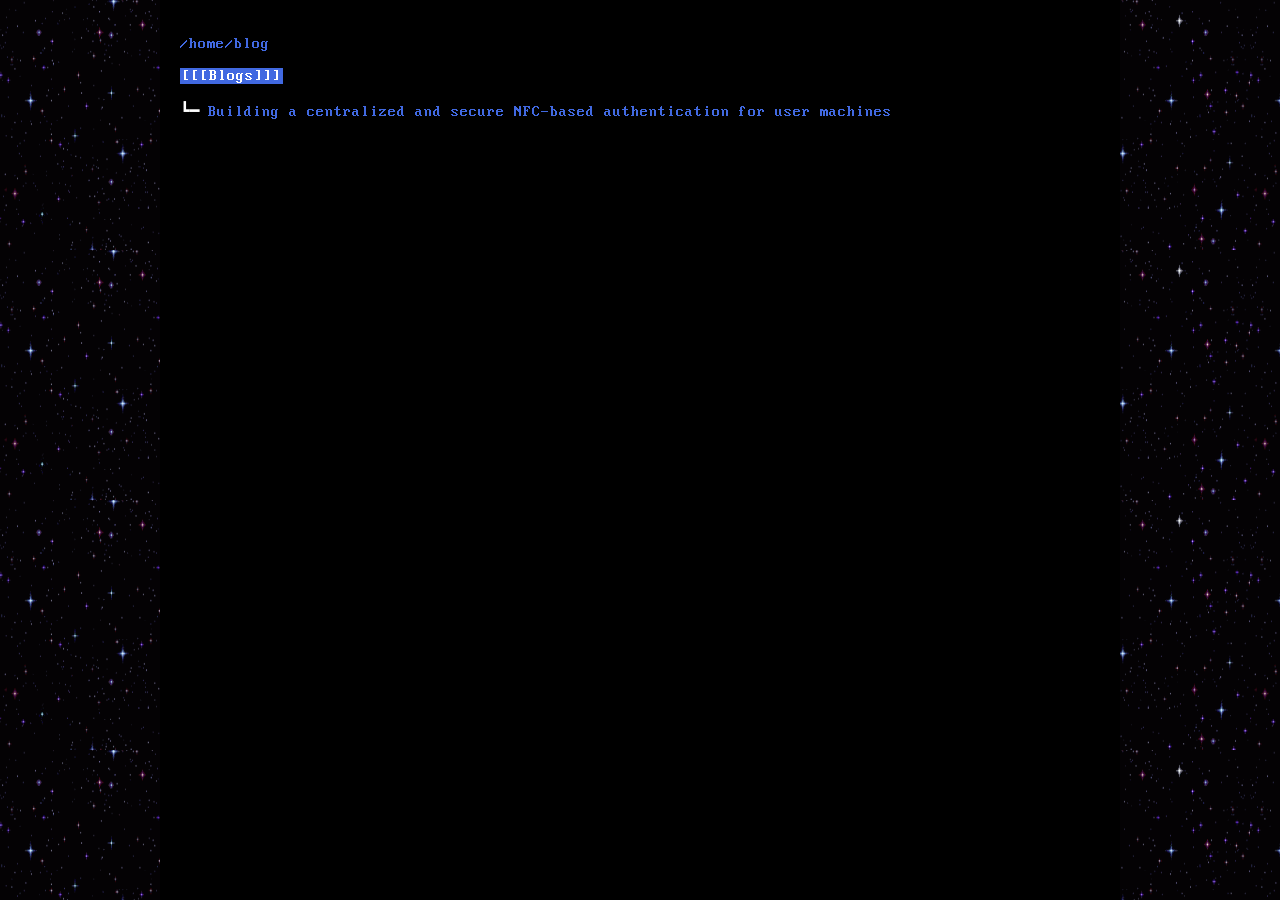
==== blog.html @ 7f7dc91d "chom chom" ====
<!DOCTYPE html>
<html>
<head>
<meta charset="UTF-8">
<meta name="viewport" content="width=device-width, initial-scale=1.0">
<title>/projects</title>
<link href="/style.css" rel="stylesheet" type="text/css" media="all">
</head>
<body>
<div class="box">
<p><a href="https://agaws.net/">/home</a><a href="blog.html">/blog</a></p>

<span class="highlight">[[[Blogs]]]</span>
    
<pre class="tree-list">
┗━ <a href="blogs/gk-pam.html">Building a centralized and secure NFC-based authentication for user machines</a>
</pre>

</div>
</body>
</html>
---- style.css ----
@font-face {
font-family: 'IBM VGA 8x16';
src: url('assets/WebPlus_IBM_VGA_9x16.woff') format('woff');
font-weight: normal;
font-style: normal;
}
body {
margin: 0;
background-color: rgb(0, 0, 0);
background-image: url('assets/background.gif');
background-repeat: repeat;
background-size: 250px 250px;
color: black;
font-family: Verdana;
}
.page-wrapper {
position: relative;
overflow-x: hidden;
}
a {
color: #4169E1;
text-decoration: none;
}
a:hover {
text-decoration: underline;
}
.box {
width: 960px;
max-width: 100%;
min-height: 100vh;
margin: 0 auto;
background-color: #000000;
color: #ffffff;
box-sizing: border-box;
padding: 20px;
font-family: 'IBM VGA 8x16', monospace;
font-size: 16px;
line-height: 16px;
}
.box h1 {
text-align: center;
}
.ascii-title {
color:#dd8500;
font-family: monospace;
font-size: 16px;
line-height: 16px;
text-align: center;
display: inline-block;
width: 100%;
white-space: pre;
margin: 20px 0;
}
.marquee-bar {
position: relative;
width: 100%;
overflow: hidden;
background-color: #000000;
border-bottom: 1px solid #3b3b3b;
box-sizing: border-box;
z-index: 5;
}
.marquee-track {
display: inline-block;
white-space: nowrap;
padding-left: 100%;
animation: scroll-left 20s linear infinite;
}
.marquee-track span {
color: #ffffff;
font-family: 'IBM VGA 8x16', monospace;
font-size: 16px;
line-height: 16px;
}
@keyframes scroll-left {
  0% {
transform: translateX(0);
  }
  100% {
transform: translateX(-100%);
  }
}
.box p.center {
text-align: center;
}
.tree-list {
font-family: 'IBM VGA 8x16', monospace;
font-size: 16px;
line-height: 16px;
white-space: pre;
margin: 20px 0;
}
.icon-row {
display: flex;
justify-content: center;
align-items: center;
gap: 2px;
margin: 16px 0;
}
.icon-img {
display: block;
}
.highlight {
background-color: #4169E1;
color: #ffffff;
padding: 0 2px;
}
.solar-widget {
position: absolute;
top: 30px;
left: 10px;
z-index: 10;
}
.image-widget {
position: absolute;
top: 535px;
left: 10px;
z-index: 10;
width: 400px;
height: auto;
overflow: hidden;
}
.image-widget img {
display: block;
width: 100%;
height: auto;
}
.clock-widget {
position: absolute;
top: 30px;
right: 10px;
z-index: 10;
}
.tv-widget {
position: relative;
width: 500px;
}
.tv-frame {
display: block;
width: 100%;
height: auto;
position: relative;
z-index: 2;
pointer-events: none;
}
.tv-screen {
position: absolute;
top: 10%;
left: 12%;
width: 76%;
height: 62%;
border: none;
z-index: 1;
}
.hover-gif-widget {
position: absolute;
top: 85px;
right: -140px;
z-index: 10;
}
.hover-gif {
position: relative;
display: block;
width: 400px;
}
.hover-gif-still,
.hover-gif-anim {
display: block;
width: 60%;
height: auto;
}
.hover-gif-anim {
position: absolute;
top: 0;
left: 0;
opacity: 0;
}
.hover-gif:hover .hover-gif-still {
opacity: 0;
}
.hover-gif:hover .hover-gif-anim {
opacity: 1;
}
.eliza-widget {
position: absolute;
top: 300px;
right: 10px;
z-index: 10;
width: 255px;
background-color: #000000;
border: 2px solid #4c4d4c;
font-family: 'IBM VGA 8x16', monospace;
font-size: 13px;
line-height: 16px;
}
.eliza-titlebar {
background-color: #3f3f3f;
color: #000000;
padding: 2px 6px;
font-weight: bold;
}
.eliza-output {
color: #ffffff;
padding: 6px;
height: 300px;
overflow-y: auto;
white-space: pre-wrap;
}
.eliza-input-row {
display: flex;
align-items: center;
border-top: 1px solid #ffffff;
padding: 4px 6px;
}
.eliza-prompt {
color: #3f3f3f;
margin-right: 4px;
}
.eliza-input {
flex: 1;
background-color: #000000;
color: #ffffff;
border: none;
outline: none;
font-family: 'IBM VGA 8x16', monospace;
font-size: 13px;
}
@media (max-width: 1500px) {
  .solar-widget,
  .image-widget,
  .eliza-widget,
  .hover-gif-widget,
  .iss-widget,
  .bb-widget,
  .nix-widget {
    display: none;
  }
}
@media (max-width: 1700px) {
.tv-widget {
display: none;
}
}
.bb-widget {
  position: absolute;
  top: 700px;
  left: 10px;
  z-index: 1;
  width: 320px;
}

.bb-widget img {
  display: block;
  width: 100%;
  height: auto;
}

.nix-widget {
  position: absolute;
  top: 700px;
  left: -6px;
  z-index: 1;
  width: 320px;
}

.nix-widget img {
  display: block;
  width: 100%;
  height: auto;
}
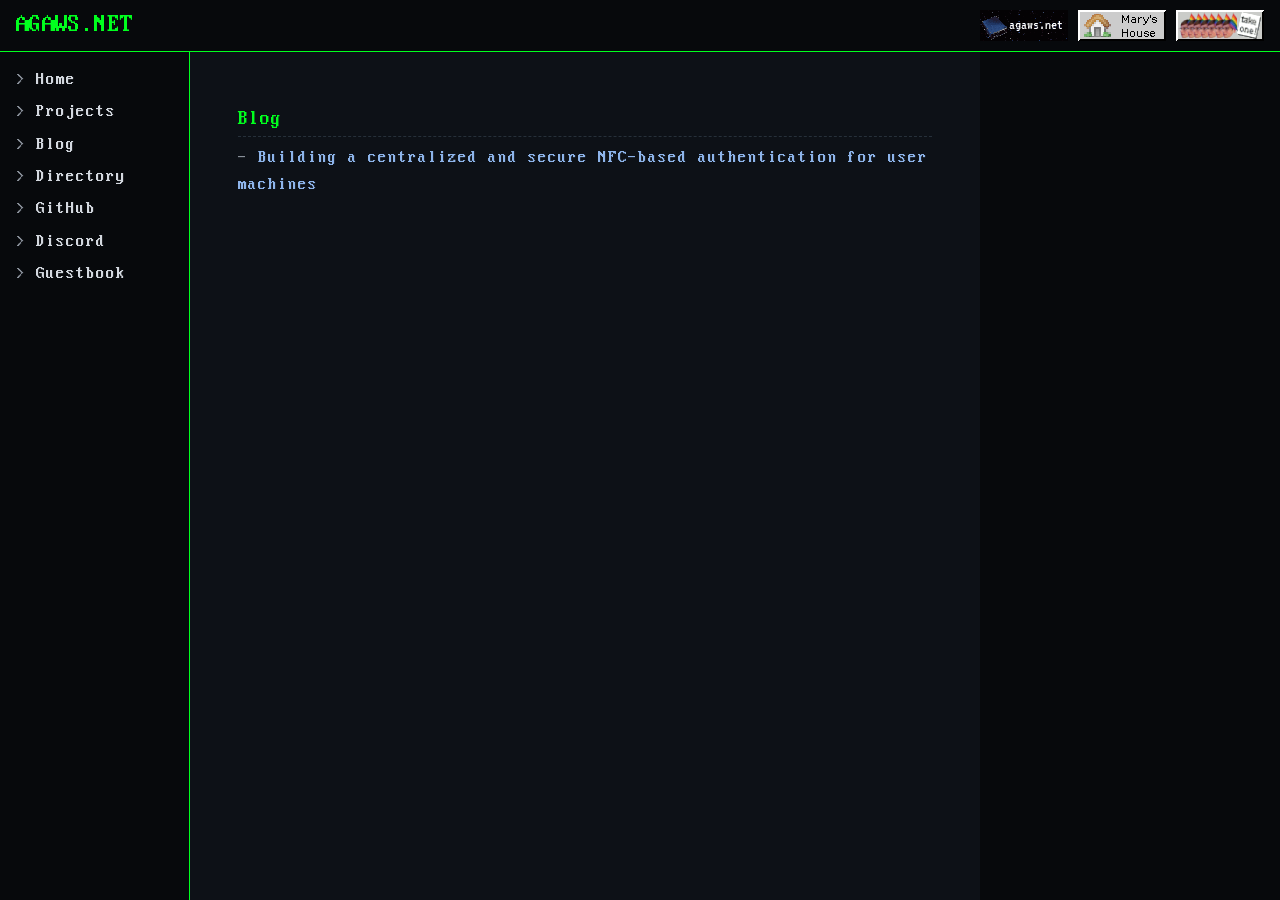
==== commit 76b1e310: "sdfsad;lasd" ====
--- a/blog.html
+++ b/blog.html
@@ -1,21 +1,49 @@
 <!DOCTYPE html>
-<html>
+<html lang="en">
 <head>
 <meta charset="UTF-8">
 <meta name="viewport" content="width=device-width, initial-scale=1.0">
-<title>/projects</title>
-<link href="/style.css" rel="stylesheet" type="text/css" media="all">
+<title>/blog - Arnav Gawas</title>
+<link href="style.css" rel="stylesheet" type="text/css" media="all">
 </head>
 <body>
-<div class="box">
-<p><a href="https://agaws.net/">/home</a><a href="blog.html">/blog</a></p>
+<header class="pageTitle">
+<a class="siteName" href="/">AGAWS.NET</a>
+<div class="badges">
+<a href="https://agaws.net"><img src="assets/agawsnet.gif" alt="agaws.net"></a>
+<a href="https://coolmathgames.tech/"><img src="assets/maryhouse.png" alt="coolmathgames.tech"></a>
+<a href="https://nilges.me/"><img src="assets/wilnil_takeone.gif" alt="nilges.me"></a>
+</div>
+</header>
 
-<span class="highlight">[[[Blogs]]]</span>
-    
-<pre class="tree-list">
-┗━ <a href="blogs/gk-pam.html">Building a centralized and secure NFC-based authentication for user machines</a>
-</pre>
+<details class="mobileNav">
+<summary>Menu</summary>
+<a class="sidebarLink" href="/">Home</a>
+<a class="sidebarLink" href="projects.html">Projects</a>
+<a class="sidebarLink" href="blog.html">Blog</a>
+<a class="sidebarLink" href="directory.html">Directory</a>
+<a class="sidebarLink" href="https://zxcv.atabook.org/">Guestbook</a>
+<a class="sidebarLink" href="https://github.com/aln730">GitHub</a>
+</details>
 
+<nav class="sidebar" aria-label="Main">
+<a class="sidebarLink" href="/">Home</a>
+<a class="sidebarLink" href="projects.html">Projects</a>
+<a class="sidebarLink" href="blog.html">Blog</a>
+<a class="sidebarLink" href="directory.html">Directory</a>
+<a class="sidebarLink" href="https://github.com/aln730">GitHub</a>
+<a class="sidebarLink" href="https://discord.com/channels/@aiubnf">Discord</a>
+<a class="sidebarLink" href="https://zxcv.atabook.org/">Guestbook</a>
+</nav>
+
+<div class="layout single">
+<main class="mainContent">
+<h2>Blog</h2>
+
+<ul>
+<li><a href="blogs/gk-pam.html">Building a centralized and secure NFC-based authentication for user machines</a></li>
+</ul>
+</main>
 </div>
 </body>
 </html>
--- a/style.css
+++ b/style.css
@@ -1,270 +1,151 @@
 @font-face {
-font-family: 'IBM VGA 8x16';
-src: url('assets/WebPlus_IBM_VGA_9x16.woff') format('woff');
-font-weight: normal;
-font-style: normal;
-}
-body {
-margin: 0;
-background-color: rgb(0, 0, 0);
-background-image: url('assets/background.gif');
-background-repeat: repeat;
-background-size: 250px 250px;
-color: black;
-font-family: Verdana;
-}
-.page-wrapper {
-position: relative;
-overflow-x: hidden;
-}
-a {
-color: #4169E1;
-text-decoration: none;
-}
-a:hover {
-text-decoration: underline;
-}
-.box {
-width: 960px;
-max-width: 100%;
-min-height: 100vh;
-margin: 0 auto;
-background-color: #000000;
-color: #ffffff;
-box-sizing: border-box;
-padding: 20px;
-font-family: 'IBM VGA 8x16', monospace;
-font-size: 16px;
-line-height: 16px;
-}
-.box h1 {
-text-align: center;
-}
-.ascii-title {
-color:#dd8500;
-font-family: monospace;
-font-size: 16px;
-line-height: 16px;
-text-align: center;
-display: inline-block;
-width: 100%;
-white-space: pre;
-margin: 20px 0;
-}
-.marquee-bar {
-position: relative;
-width: 100%;
-overflow: hidden;
-background-color: #000000;
-border-bottom: 1px solid #3b3b3b;
-box-sizing: border-box;
-z-index: 5;
-}
-.marquee-track {
-display: inline-block;
-white-space: nowrap;
-padding-left: 100%;
-animation: scroll-left 20s linear infinite;
-}
-.marquee-track span {
-color: #ffffff;
-font-family: 'IBM VGA 8x16', monospace;
-font-size: 16px;
-line-height: 16px;
-}
-@keyframes scroll-left {
-  0% {
-transform: translateX(0);
-  }
-  100% {
-transform: translateX(-100%);
-  }
-}
-.box p.center {
-text-align: center;
-}
-.tree-list {
-font-family: 'IBM VGA 8x16', monospace;
-font-size: 16px;
-line-height: 16px;
-white-space: pre;
-margin: 20px 0;
-}
-.icon-row {
-display: flex;
-justify-content: center;
-align-items: center;
-gap: 2px;
-margin: 16px 0;
-}
-.icon-img {
-display: block;
-}
-.highlight {
-background-color: #4169E1;
-color: #ffffff;
-padding: 0 2px;
-}
-.solar-widget {
-position: absolute;
-top: 30px;
-left: 10px;
-z-index: 10;
-}
-.image-widget {
-position: absolute;
-top: 535px;
-left: 10px;
-z-index: 10;
-width: 400px;
-height: auto;
-overflow: hidden;
-}
-.image-widget img {
-display: block;
-width: 100%;
-height: auto;
-}
-.clock-widget {
-position: absolute;
-top: 30px;
-right: 10px;
-z-index: 10;
-}
-.tv-widget {
-position: relative;
-width: 500px;
-}
-.tv-frame {
-display: block;
-width: 100%;
-height: auto;
-position: relative;
-z-index: 2;
-pointer-events: none;
-}
-.tv-screen {
-position: absolute;
-top: 10%;
-left: 12%;
-width: 76%;
-height: 62%;
-border: none;
-z-index: 1;
-}
-.hover-gif-widget {
-position: absolute;
-top: 85px;
-right: -140px;
-z-index: 10;
-}
-.hover-gif {
-position: relative;
-display: block;
-width: 400px;
-}
-.hover-gif-still,
-.hover-gif-anim {
-display: block;
-width: 60%;
-height: auto;
-}
-.hover-gif-anim {
-position: absolute;
-top: 0;
-left: 0;
-opacity: 0;
-}
-.hover-gif:hover .hover-gif-still {
-opacity: 0;
-}
-.hover-gif:hover .hover-gif-anim {
-opacity: 1;
-}
-.eliza-widget {
-position: absolute;
-top: 300px;
-right: 10px;
-z-index: 10;
-width: 255px;
-background-color: #000000;
-border: 2px solid #4c4d4c;
-font-family: 'IBM VGA 8x16', monospace;
-font-size: 13px;
-line-height: 16px;
-}
-.eliza-titlebar {
-background-color: #3f3f3f;
-color: #000000;
-padding: 2px 6px;
-font-weight: bold;
-}
-.eliza-output {
-color: #ffffff;
-padding: 6px;
-height: 300px;
-overflow-y: auto;
-white-space: pre-wrap;
-}
-.eliza-input-row {
-display: flex;
-align-items: center;
-border-top: 1px solid #ffffff;
-padding: 4px 6px;
-}
-.eliza-prompt {
-color: #3f3f3f;
-margin-right: 4px;
-}
-.eliza-input {
-flex: 1;
-background-color: #000000;
-color: #ffffff;
-border: none;
-outline: none;
-font-family: 'IBM VGA 8x16', monospace;
-font-size: 13px;
-}
-@media (max-width: 1500px) {
-  .solar-widget,
-  .image-widget,
-  .eliza-widget,
-  .hover-gif-widget,
-  .iss-widget,
-  .bb-widget,
-  .nix-widget {
-    display: none;
-  }
-}
-@media (max-width: 1700px) {
-.tv-widget {
-display: none;
-}
-}
-.bb-widget {
-  position: absolute;
-  top: 700px;
-  left: 10px;
-  z-index: 1;
-  width: 320px;
+  font-family: 'IBM VGA 8x16';
+  src: url('assets/WebPlus_IBM_VGA_9x16.woff') format('woff');
+  font-weight: normal;
+  font-style: normal;
+  font-display: swap;
 }
 
-.bb-widget img {
-  display: block;
-  width: 100%;
-  height: auto;
+:root {
+  --bg: #07090c;
+  --panel: #0d1117;
+  --text: #d3d8df;
+  --muted: #8a919b;
+  --rule: #26303a;
+  --accent: #00ff1e;
+  --accent-hover: #8fd9d0;
+  --link: #8db4ea;
+  --link-hover: #b9d0f2;
+  --sidebar-w: 190px;
+  --header-h: 52px;
 }
 
-.nix-widget {
-  position: absolute;
-  top: 700px;
-  left: -6px;
-  z-index: 1;
-  width: 320px;
+* { box-sizing: border-box; }
+
+body {
+  margin: 0;
+  background-color: var(--bg);
+  color: var(--text);
+  font-family: 'IBM VGA 8x16', monospace;
+  font-size: clamp(14px, 2vw, 17px);
+  line-height: 1.55;
 }
 
-.nix-widget img {
-  display: block;
-  width: 100%;
-  height: auto;
+a { color: var(--link); text-decoration: none; }
+a:hover { color: var(--link-hover); text-decoration: underline; }
+a:focus-visible { outline: 2px solid var(--accent); outline-offset: 2px; }
+
+/* sticky top bar */
+.pageTitle {
+  position: sticky; top: 0; z-index: 20;
+  height: var(--header-h);
+  display: flex; align-items: center; justify-content: space-between; gap: 12px;
+  padding: 0 16px;
+  background: var(--bg);
+  border-bottom: 1px solid var(--accent);
+  font-size: 1.4em;
 }
+.siteName { color: var(--accent); }
+.siteName:hover { color: var(--accent-hover); text-decoration: none; }
+.badges { display: flex; gap: 10px; }
+.badges img { display: block; width: 88px; height: 31px; }
+
+/* fixed left sidebar */
+.sidebar {
+  position: fixed; top: var(--header-h); bottom: 0; left: 0;
+  width: var(--sidebar-w);
+  display: flex; flex-direction: column;
+  padding: 12px 0;
+  background: var(--bg);
+  border-right: 1px solid var(--accent);
+  overflow-y: auto;
+}
+.sidebarLink { padding: 3px 16px; color: var(--text); }
+.sidebarLink::before { content: '> '; color: var(--muted); }
+.sidebarLink:hover { color: var(--accent); text-decoration: none; }
+.sidebarSeparator { margin: 8px 16px; color: var(--muted); border-top: 1px dashed var(--rule); padding-top: 8px; }
+
+/* page = content column + widget column */
+.layout {
+  margin-left: var(--sidebar-w);
+  display: grid;
+  grid-template-columns: minmax(0, 1fr) 300px;
+  max-width: calc(var(--sidebar-w) + 1400px);
+  align-items: start;
+}
+.mainContent {
+  padding: 24px clamp(16px, 4vw, 48px) 64px;
+  background: var(--panel);
+  min-height: calc(100vh - var(--header-h));
+}
+
+.ascii-title {
+  margin: 0 0 8px;
+  color: var(--accent);
+  font-family: monospace;
+  font-size: clamp(6px, 1.2vw, 13px);
+  line-height: 1.2;
+  white-space: pre;
+  overflow-x: auto;
+}
+.sub { margin: 0 0 20px; color: var(--muted); }
+.mainContent p { max-width: 62ch; margin: 0 0 12px; }
+
+h2 {
+  margin: 28px 0 8px;
+  font-size: 1.15em; font-weight: normal;
+  color: var(--accent);
+  border-bottom: 1px dashed var(--rule);
+  padding-bottom: 2px;
+}
+ul { margin: 0; padding: 0; list-style: none; }
+li { margin: 2px 0; }
+li::before { content: '- '; color: var(--muted); }
+.note { color: var(--muted); }
+
+.friends { display: flex; flex-wrap: wrap; gap: 8px; align-items: center; margin: 12px 0; }
+.friends img { display: block; }
+
+/* right-hand widgets */
+.widgets { padding: 16px; display: flex; flex-direction: column; gap: 16px; }
+.widget { background: none; border: none; padding: 0; }
+.widget h3 {
+  margin: 0 0 8px; padding: 0;
+  font-size: 0.95em; font-weight: normal;
+  background: none; color: var(--accent);
+}
+.widget img.fit { display: block; width: 100%; height: auto; margin-top: 6px; }
+.widget iframe { max-width: 100%; }
+.widget.radio img.fit { width: 70%; }
+
+.eliza-output { height: 220px; overflow-y: auto; white-space: pre-wrap; font-size: 14px; line-height: 1.4; color: var(--text); }
+.eliza-input-row { display: flex; align-items: center; border-top: 1px solid var(--rule); padding-top: 4px; margin-top: 6px; }
+.eliza-prompt { color: var(--muted); margin-right: 4px; }
+.eliza-input { flex: 1; min-width: 0; background: transparent; color: var(--text); border: none; outline: none; font-family: inherit; font-size: 14px; }
+
+.tv-widget { position: relative; width: 130%; }
+.tv-frame { display: block; width: 100%; height: auto; position: relative; z-index: 2; pointer-events: none; }
+.tv-screen { position: absolute; top: 10%; left: 12%; width: 76%; height: 62%; border: none; z-index: 1; }
+
+.hover-gif { position: relative; display: block; }
+.hover-gif-still, .hover-gif-anim { display: block; width: 60%; height: auto; }
+.hover-gif-anim { position: absolute; top: 0; left: 0; opacity: 0; }
+.hover-gif:hover .hover-gif-still { opacity: 0; }
+.hover-gif:hover .hover-gif-anim { opacity: 1; }
+
+/* narrower screens: widgets drop below the page content */
+@media (max-width: 1150px) {
+  .layout { grid-template-columns: minmax(0, 1fr); }
+  .widgets { display: grid; grid-template-columns: repeat(auto-fit, minmax(260px, 1fr)); align-items: start; }
+}
+
+/* mobile: sidebar becomes a dropdown */
+.mobileNav { display: none; }
+@media (max-width: 800px) {
+  .badges { display: none; }
+  .sidebar { display: none; }
+  .layout { margin-left: 0; }
+  .mobileNav { display: block; padding: 8px 16px; background: var(--bg); border-bottom: 1px solid var(--accent); }
+  .mobileNav summary { color: var(--accent); cursor: pointer; }
+  .mobileNav .sidebarLink { display: block; padding-left: 0; }
+}
